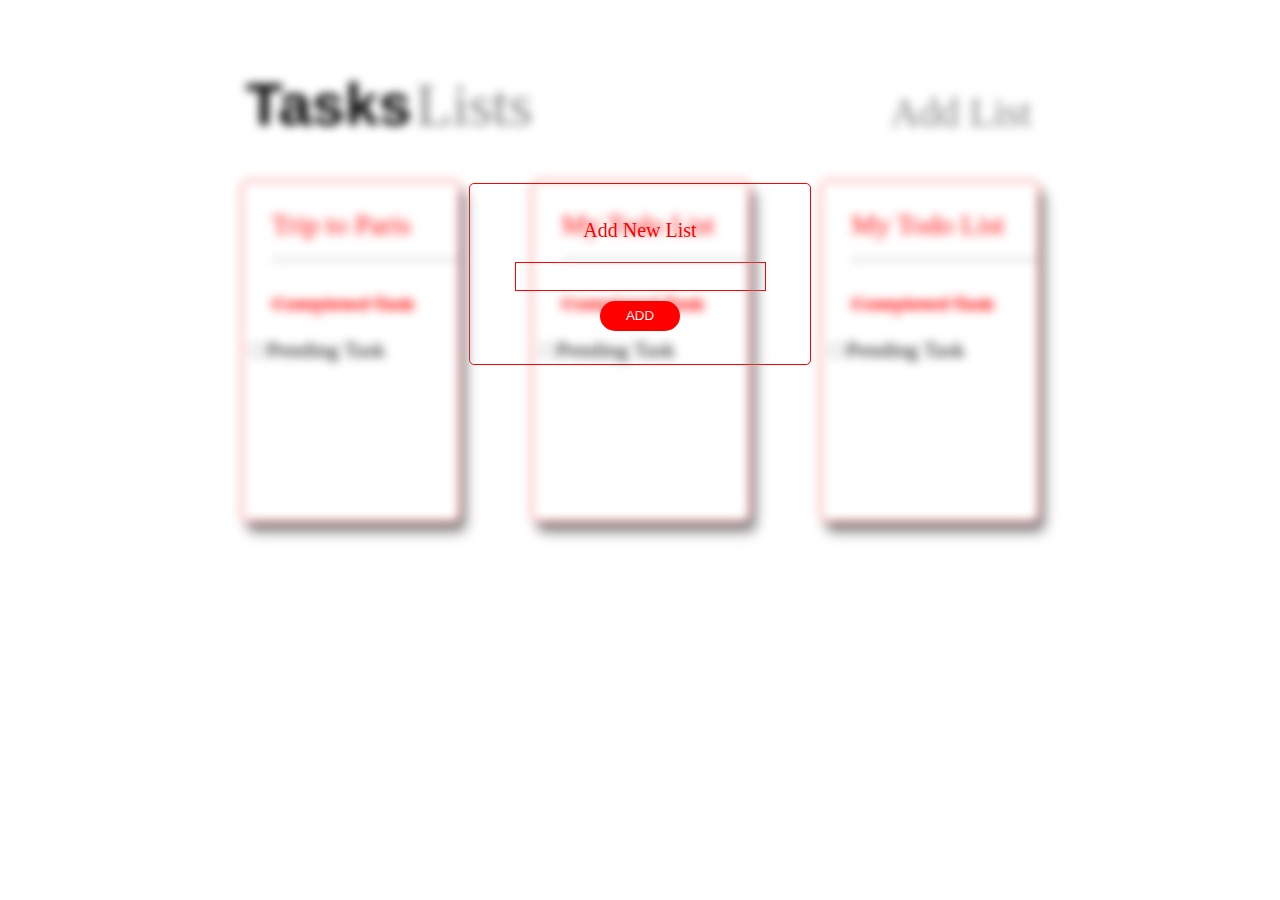
==== index3.html @ 6caca2bc "Todo UI Web" ====
<!DOCTYPE html>
<html lang="en">
  <head>
    <meta charset="UTF-8" />
    <meta http-equiv="X-UA-Compatible" content="IE=edge" />
    <meta name="viewport" content="width=device-width, initial-scale=1.0" />
    <title>Todo UI Web</title>
    <link rel="stylesheet" href="style.css" />
    <link
      rel="stylesheet"
      href="https://cdnjs.cloudflare.com/ajax/libs/font-awesome/6.0.0-beta2/css/all.min.css"
      integrity="sha512-YWzhKL2whUzgiheMoBFwW8CKV4qpHQAEuvilg9FAn5VJUDwKZZxkJNuGM4XkWuk94WCrrwslk8yWNGmY1EduTA=="
      crossorigin="anonymous"
      referrerpolicy="no-referrer"
    />
  </head>
  <body>
    <div id="background">
        <section>
            <div id="container1">
                <div class="task">
                    <span class="tasks">Tasks</span>
                    <span class="lists">Lists</span>
                </div>
                <div class="addlist">
                    <span><i class="fa-solid fa-circle-plus fa-solidicon-plus fa-3x"></i></span>&nbsp;
                    <span class="add">Add List</span>
                </div>
            </div>
        </section>
        <section>
            <div id="container2">
                <div class="card">
                    <p class="cardhead">Trip to Paris</p>
                    <hr>
                    <div class="completed">Completed Task</div>
                    <div class="pending">
                        <div><input type="checkbox" class="check"></div>
                        <div>Pending Task</div>
                    </div>
                </div>
                <div class="card">
                    <p class="cardhead">My Todo List</p>
                    <hr>
                    <div class="completed">Completed Task</div>
                    <div class="pending"><span><input type="checkbox" class="check"></span><span>Pending Task</span></div>
    
                </div>
                <div class="card">
                    <p class="cardhead">My Todo List</p>
                    <hr>
                    <div class="completed">Completed Task</div>
                    <div class="pending"><span><input type="checkbox" class="check"></span><span>Pending Task</span></div>
                </div>
            </div>
        </section>
    </div>
    <div id="container4">
      <div class="label"><label for="New">Add New List</label></div>
      <div class="inputbox"><input type="text" style="border:1px solid red; height: 25px;
        width: 245px;" /></div>
      <div class="addbutton"><button style="border-radius: 30px; color: white;background-color: red; height: 30px; width: 80px; border: 0px; margin-left: 110px; margin-top: 24px;">ADD</button></div>
    </div>

    <section>
    </div>
    <div id="container3">
        <div class="navig">
            <div class="left">
                <a href="index2.html"><i class="fa-solid fa-angle-left fa-2x fa-solidicon"></i></a>
            </div>
            <div class="home">
                <a href="index.html"><i class="fa-solid fa-house-chimney fa-2x fa-solidicon"></i></a>
            </div>
            <div class="right">
                <a href="index4.html"><i class="fa-solid fa-angle-right fa-2x fa-solidicon"></i></a>
            </div>
        </div>
    </div>
</section>
  </body>
</html>
---- style.css ----
/* Index page CSS */
.fa-solidicon-plus {
  color: red;
  font-size: 45px;
}
.fa-solidicon {
  color: rgb(190, 184, 184);
  size: 40px;
}
#container1 {
  display: flex;
  width: 900px;
  margin: 70px auto 0px;
}
.task {
  display: block;
  margin-left: 56px;
}
.tasks {
  font-size: 60px;
  font-weight: bold;
  font-family: "Franklin Gothic Medium", "Arial Narrow", Arial, sans-serif;
}
.lists {
  font-size: 60px;
  font-weight: 1;
  color: grey;
  font-family: Segoe UI;
}
.addlist {
  margin-left: 350px;
  margin-top: 15px;
}
.add {
  font-size: 40px;
  font-weight: 1;
  color: grey;
  font-family: Segoe UI;
}
#container2 {
  display: flex;
  flex-wrap: wrap;
  width: 900px;
  margin: 20px auto;
  justify-content: space-evenly;
}
.card {
  border: 1px solid red;
  border-radius: 8px;
  margin: 20px;
  padding-left: 30px;
  height: 340px;
  width: 187px;
  box-shadow: gray 6px 10px 10px;
}
.cardhead {
  font-family: Segoe UI;
  font-weight: 1;
  color: red;
  font-size: 28px;
}
hr {
  margin-top: -10px;
  color: rgb(245, 244, 244);
}
.completed {
  color: red;
  font-size: 22px;
  margin-top: 30px;
  font-family: Segoe UI;
  text-decoration: line-through 2px;
}
.pending {
  font-size: 22px;
  margin-left: -25px;
  margin-top: 20px;
  font-family: Segoe UI;
  display: flex;
}
.check {
  /* background: red; */
  border: 2px dotted #00f;
}

#container3 {
  /* margin: 0px auto 20px; */
  position: fixed;
  bottom: 20px;
  right: 30px;
}

/* Page 2 CSS beginning */
.navig {
  display: flex;
  width: 100px;
  margin: 0px auto 10px;
}
.left {
  margin: 0px auto;
}
.home {
  margin: 0px auto;
}
.right {
  margin: 0px auto;
}

/* #task2{
    display: flex;
} */
.row {
  width: 60%;
  margin: 80px auto 0px;
  height: 1px;
  background-color: rgb(233, 233, 233);
  z-index: -1;
}
.paris {
  font-size: 60px;
  font-weight: bold;
  font-family: "Franklin Gothic Medium", "Arial Narrow", Arial, sans-serif;
  border: 0px solid white;
  background-color: #fff;
  padding: 10px;
  margin-left: 35%;
  margin-right: 34%;
  margin-top: -4%;
  /* z-index: 2; */
}
.addlist2 {
  /* margin-left: 43%;
    margin-top: 30px; */
  margin: 30px 45%;
  display: flex;
}
.card2 {
  margin: 40px auto;
  padding-left: 120px;
}
.cardplus {
  position: relative;
  bottom: -110px;
}

/* Page 3 CSS Styling */
#background{
    filter: blur(5px);
    z-index: -1;
}

#container4{
    border: 1px solid red;
    width: 300px;
    background-color: #fff;
    height: 140px;
    color: red;
    padding: 20px;
    border-radius: 5px;
    margin: -30% auto;
    
}
.inputbox{
  width: 250px;
  height: 20px;
  margin: 5px auto -5px;

}
.label{
  font-style: Segoe UI;
    color:red;
    font-size: 20px;
    text-align: center;
    padding: 15px;
}
.addbutton{
  height: 24px;
  width: 24px;
}
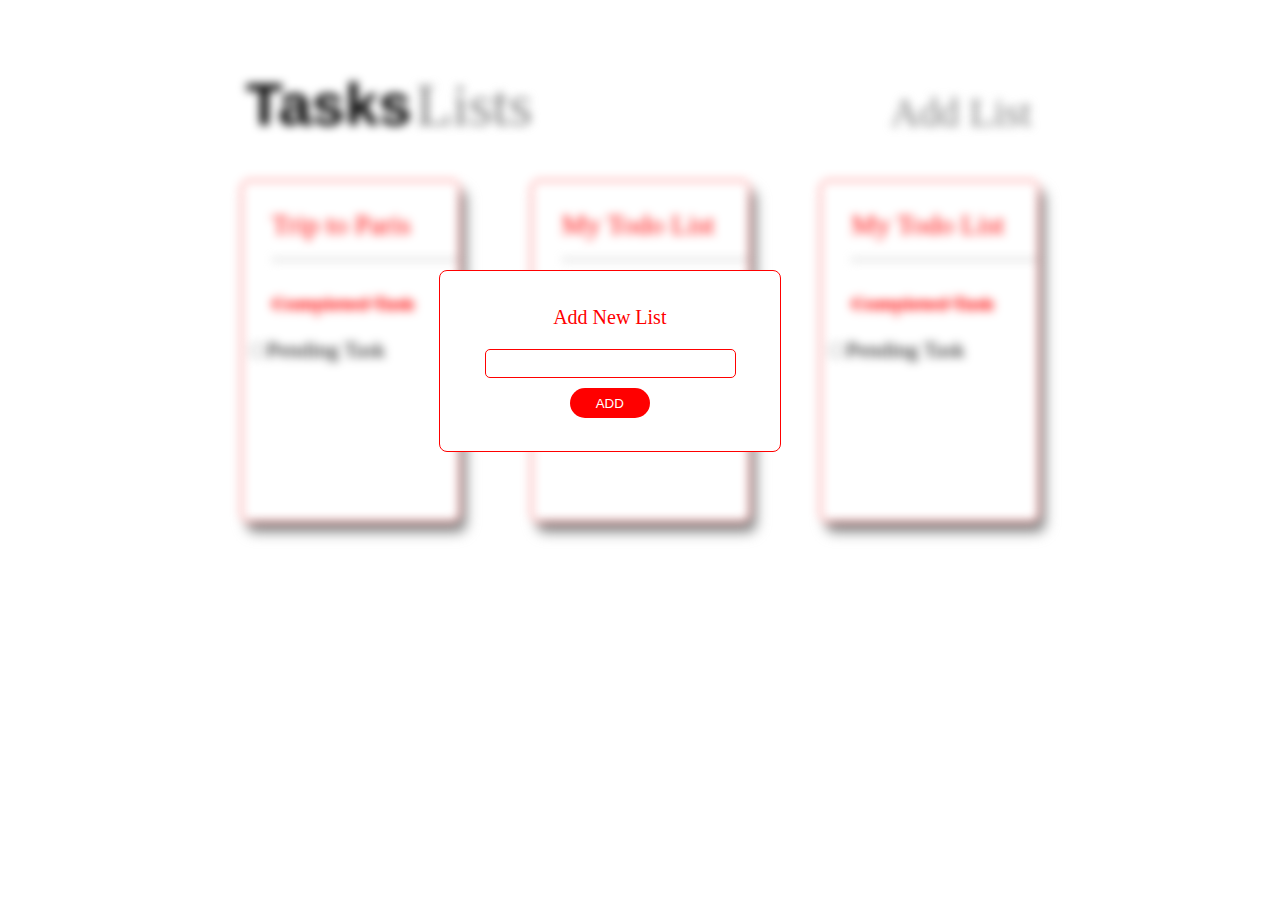
==== commit f0dea43e: "input box updated" ====
--- a/index3.html
+++ b/index3.html
@@ -57,8 +57,7 @@
     </div>
     <div id="container4">
       <div class="label"><label for="New">Add New List</label></div>
-      <div class="inputbox"><input type="text" style="border:1px solid red; height: 25px;
-        width: 245px;" /></div>
+      <div class="inputbox"><input class="ipbox" type="text"/></div>
       <div class="addbutton"><button style="border-radius: 30px; color: white;background-color: red; height: 30px; width: 80px; border: 0px; margin-left: 110px; margin-top: 24px;">ADD</button></div>
     </div>
 
--- a/style.css
+++ b/style.css
@@ -143,36 +143,43 @@
 }
 
 /* Page 3 CSS Styling */
-#background{
-    filter: blur(5px);
-    z-index: -1;
+#background {
+  filter: blur(5px);
 }
 
-#container4{
-    border: 1px solid red;
-    width: 300px;
-    background-color: #fff;
-    height: 140px;
-    color: red;
-    padding: 20px;
-    border-radius: 5px;
-    margin: -30% auto;
-    
+#container4 {
+  border: 1px solid red;
+  width: 300px;
+  background-color: #fff;
+  height: 140px;
+  color: red;
+  padding: 20px;
+  border-radius: 8px;
+  position: absolute;
+  top: 30%;
+  right: 39%;
 }
-.inputbox{
+.inputbox {
   width: 250px;
   height: 20px;
   margin: 5px auto -5px;
+  border-radius: 8px;
+}
 
+.ipbox {
+  border-radius: 5px;
+  border: 1px solid red;
+  height: 25px;
+  width: 245px;
 }
-.label{
+.label {
   font-style: Segoe UI;
-    color:red;
-    font-size: 20px;
-    text-align: center;
-    padding: 15px;
+  color: red;
+  font-size: 20px;
+  text-align: center;
+  padding: 15px;
 }
-.addbutton{
+.addbutton {
   height: 24px;
   width: 24px;
-}+}
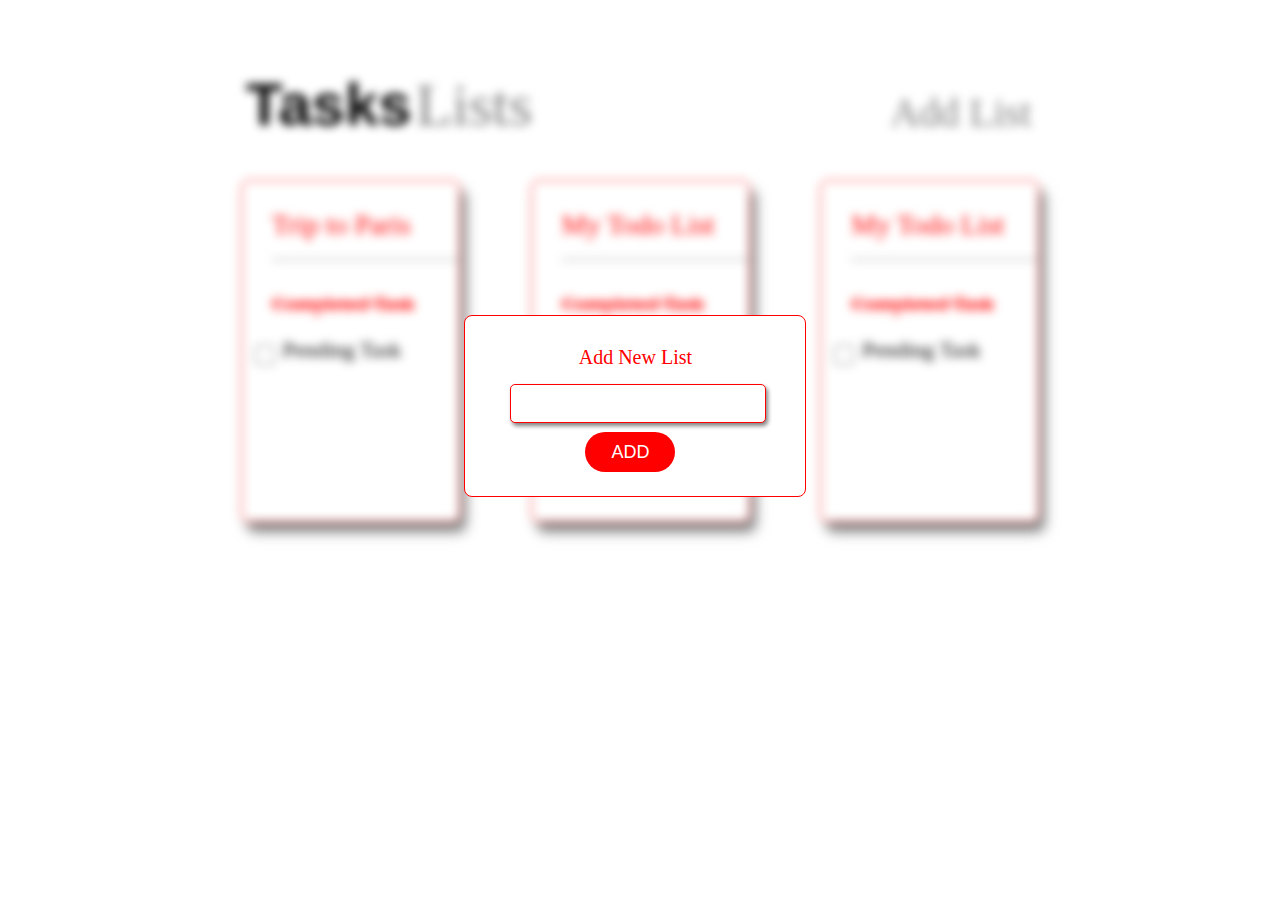
==== commit ad1e96b0: "addbox update" ====
--- a/index3.html
+++ b/index3.html
@@ -58,7 +58,7 @@
     <div id="container4">
       <div class="label"><label for="New">Add New List</label></div>
       <div class="inputbox"><input class="ipbox" type="text"/></div>
-      <div class="addbutton"><button style="border-radius: 30px; color: white;background-color: red; height: 30px; width: 80px; border: 0px; margin-left: 110px; margin-top: 24px;">ADD</button></div>
+      <div class="addbutton"><button class="button">ADD</button></div>
     </div>
 
     <section>
--- a/style.css
+++ b/style.css
@@ -79,7 +79,9 @@
 }
 .check {
   /* background: red; */
-  border: 2px dotted #00f;
+  height: 20px;
+  width: 20px;
+  margin: 8px;
 }
 
 #container3 {
@@ -122,8 +124,8 @@
   border: 0px solid white;
   background-color: #fff;
   padding: 10px;
-  margin-left: 35%;
-  margin-right: 34%;
+  margin-left: 37%;
+  margin-right: 37%;
   margin-top: -4%;
   /* z-index: 2; */
 }
@@ -156,8 +158,8 @@
   padding: 20px;
   border-radius: 8px;
   position: absolute;
-  top: 30%;
-  right: 39%;
+  top: 35%;
+  right: 37%;
 }
 .inputbox {
   width: 250px;
@@ -169,17 +171,28 @@
 .ipbox {
   border-radius: 5px;
   border: 1px solid red;
-  height: 25px;
-  width: 245px;
+  height: 35px;
+  width: 250px;
+  box-shadow: 2px 3px 4px grey;
 }
 .label {
-  font-style: Segoe UI;
+  font-family: Segoe UI;
   color: red;
   font-size: 20px;
   text-align: center;
-  padding: 15px;
+  padding: 10px;
 }
 .addbutton {
-  height: 24px;
-  width: 24px;
+
+  margin: 10px auto;
 }
+.button {
+  border-radius: 30px;
+  color: white;
+  background-color: red;
+  font-size: 18px;
+  height: 40px;
+  width: 90px;
+  border: 0px;
+  margin: 23px 100px;
+}
